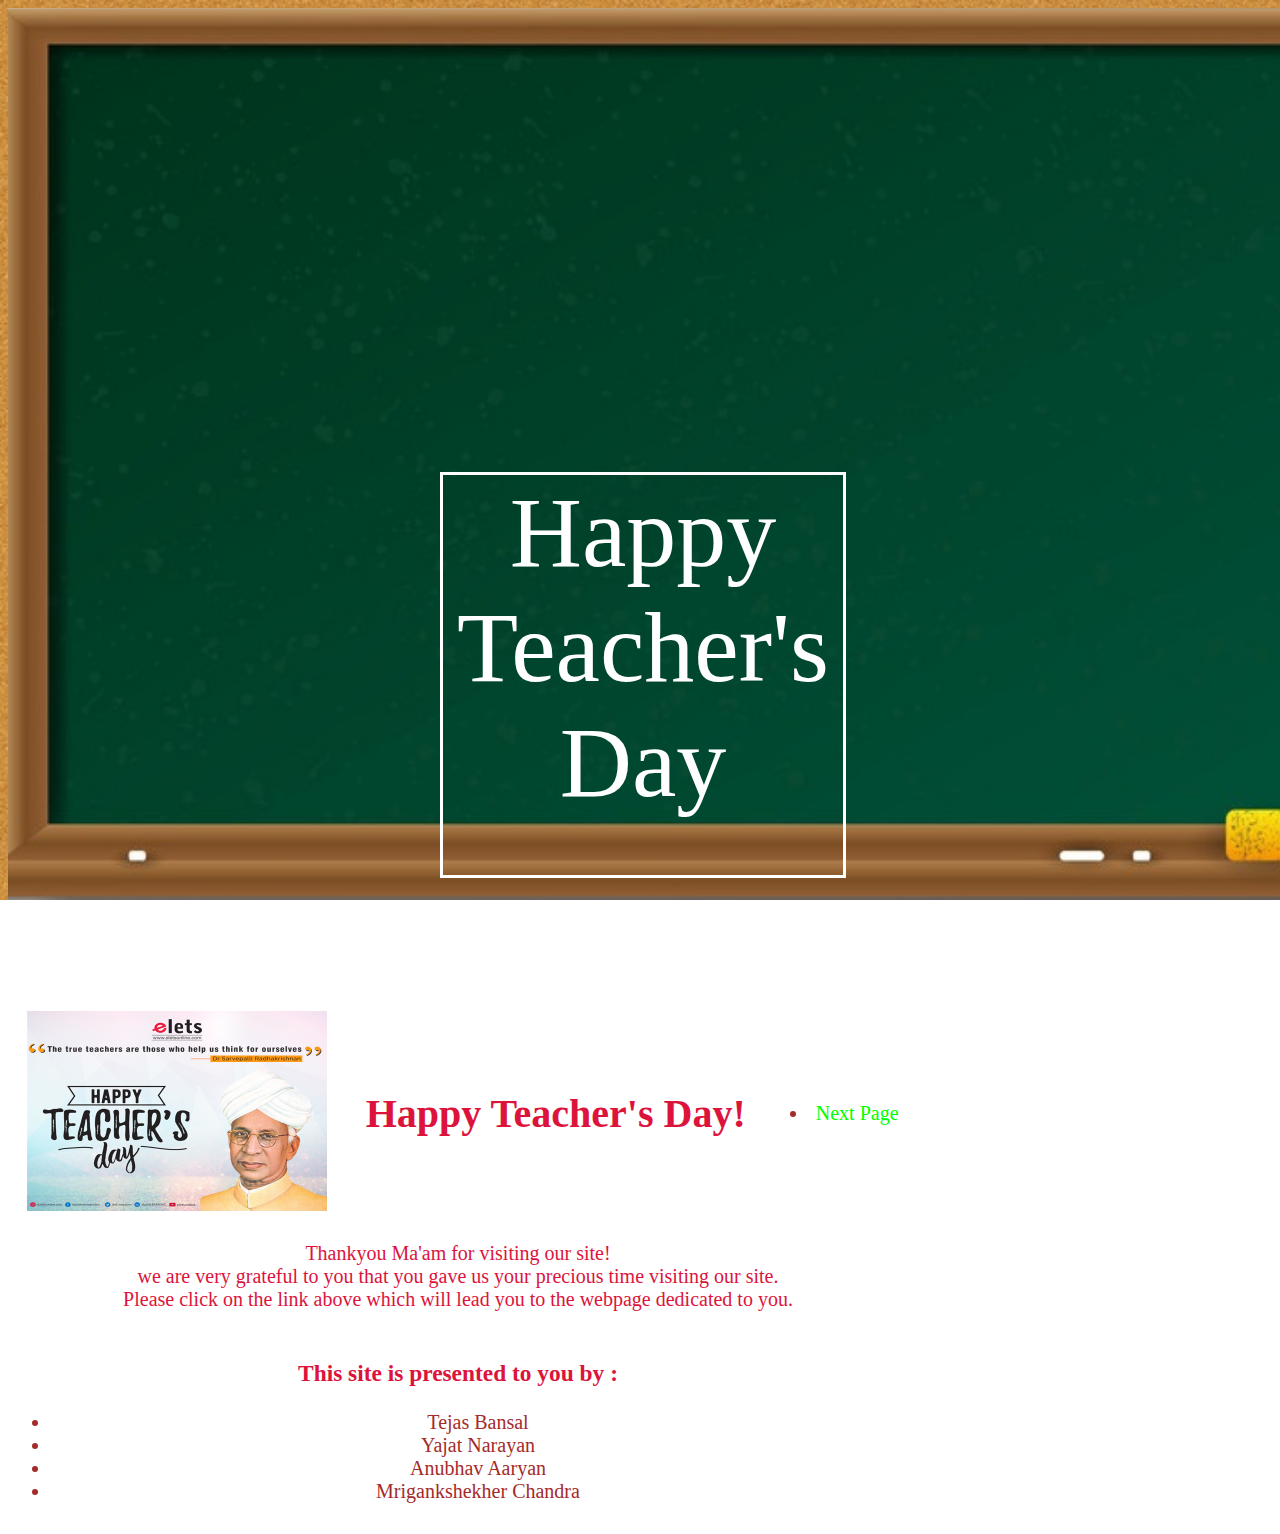
==== index.html @ c150e548 "teachers day" ====
<!DOCTYPE html>
<html>
    <head>
        <title>Happy Teacher's Day!!!!</title>
        <link rel="stylesheet" type="text/css" href="style.css">
    </head>
    <body class="u">
        <div class="an1">
            <p class="n">Happy Teacher's Day</p>
        </div>
        <div class="m">
        <table border="0px" width="900px" length="1000px">
            <tbody>
                <tr>
                    <td><img src="Teachers-Day-2019.jpg"></td>
                    <td><h1>Happy Teacher's Day!</h1></td>
                    <td>
                        <ul>
                            <li><a class="i" href="t.html">Next Page</a></li>
                        </ul>
                    </td>
                </tr>
            </tbody>
        </table>
        <table border="0px" width="900px" length="1000px">
            <td><p>Thankyou Ma'am for visiting our site!<br>
                we are very grateful to you that you gave us your precious time visiting our site.<br>
                Please click on the link above which will lead you to the webpage dedicated to you.</p></td>
        </table>
        <table border="0px" width="900px" length="1000px">
            <tbody>
                <tr>
                    <td><h3>This site is presented to you by :</h3>
                            <ul>
                                <li>Tejas Bansal</li>
                                <li>Yajat Narayan</li>
                                <li>Anubhav Aaryan</li>
                                <li>Mrigankshekher Chandra</li>
                        </ul>
                    </td>
                </tr>
            </tbody>
        </table>
            </div>
    </body>
</html>
---- style.css ----
.an1 {
    background-image: url(blackboard.jpg);
    background-repeat: no-repeat;
    background-size: cover;
    background-attachment: fixed;
    font-size: 100px;
    width: 1500px;
    height: 1000px;
}

img {
    width: 300px;
}

table {
    width: 900px;
    border: 0px;
}

.u {
    background-image: url(bill.jpg);
    background-repeat: no-repeat;
    background-size: cover;
    background-attachment: fixed;
    align-items: center;
    text-align: center;
    text-decoration: bold;
    font-size: 20px;
    color: crimson;
}

li {
    color: brown;
}

p {
    text-align: center;
}

.m {
    align-items: center;
    animation: an 1s infinite;
}

@keyframes an {
    from {transform: translateX(20%) translateY(0%)}
    to {transform: translateX(20%) translateY(0%)}
}

.n {
    height: 400px;
    width: 400px;
    background: none;
    font-size: 100px;
    position: absolute;
    top: 52.5%;
    left: 50%;
    margin-top: -1px;
    margin-left: -200px;
    text-align: center;
    border: solid;
    border-color: white;
    animation: ani 5s infinite both linear;
    color: white;
}

@keyframes ani {
    0% {}
    25% {border-radius: 25%;}
    50% {border-radius: 50%;}
    75% {border-radius: 25%;}
    100% {}
}

.i:link {
    color: #00FF00;
    text-decoration: none;
}

.i:visited {
    color: #FFC0CB;
    text-decoration: none;
}
.i:hover {
    color: #1abc9c;
    text-decoration: none;
}

.i:active {
    color: #0000FF;
    text-decoration: none;
}

.i {
    font-size: 20px;
}
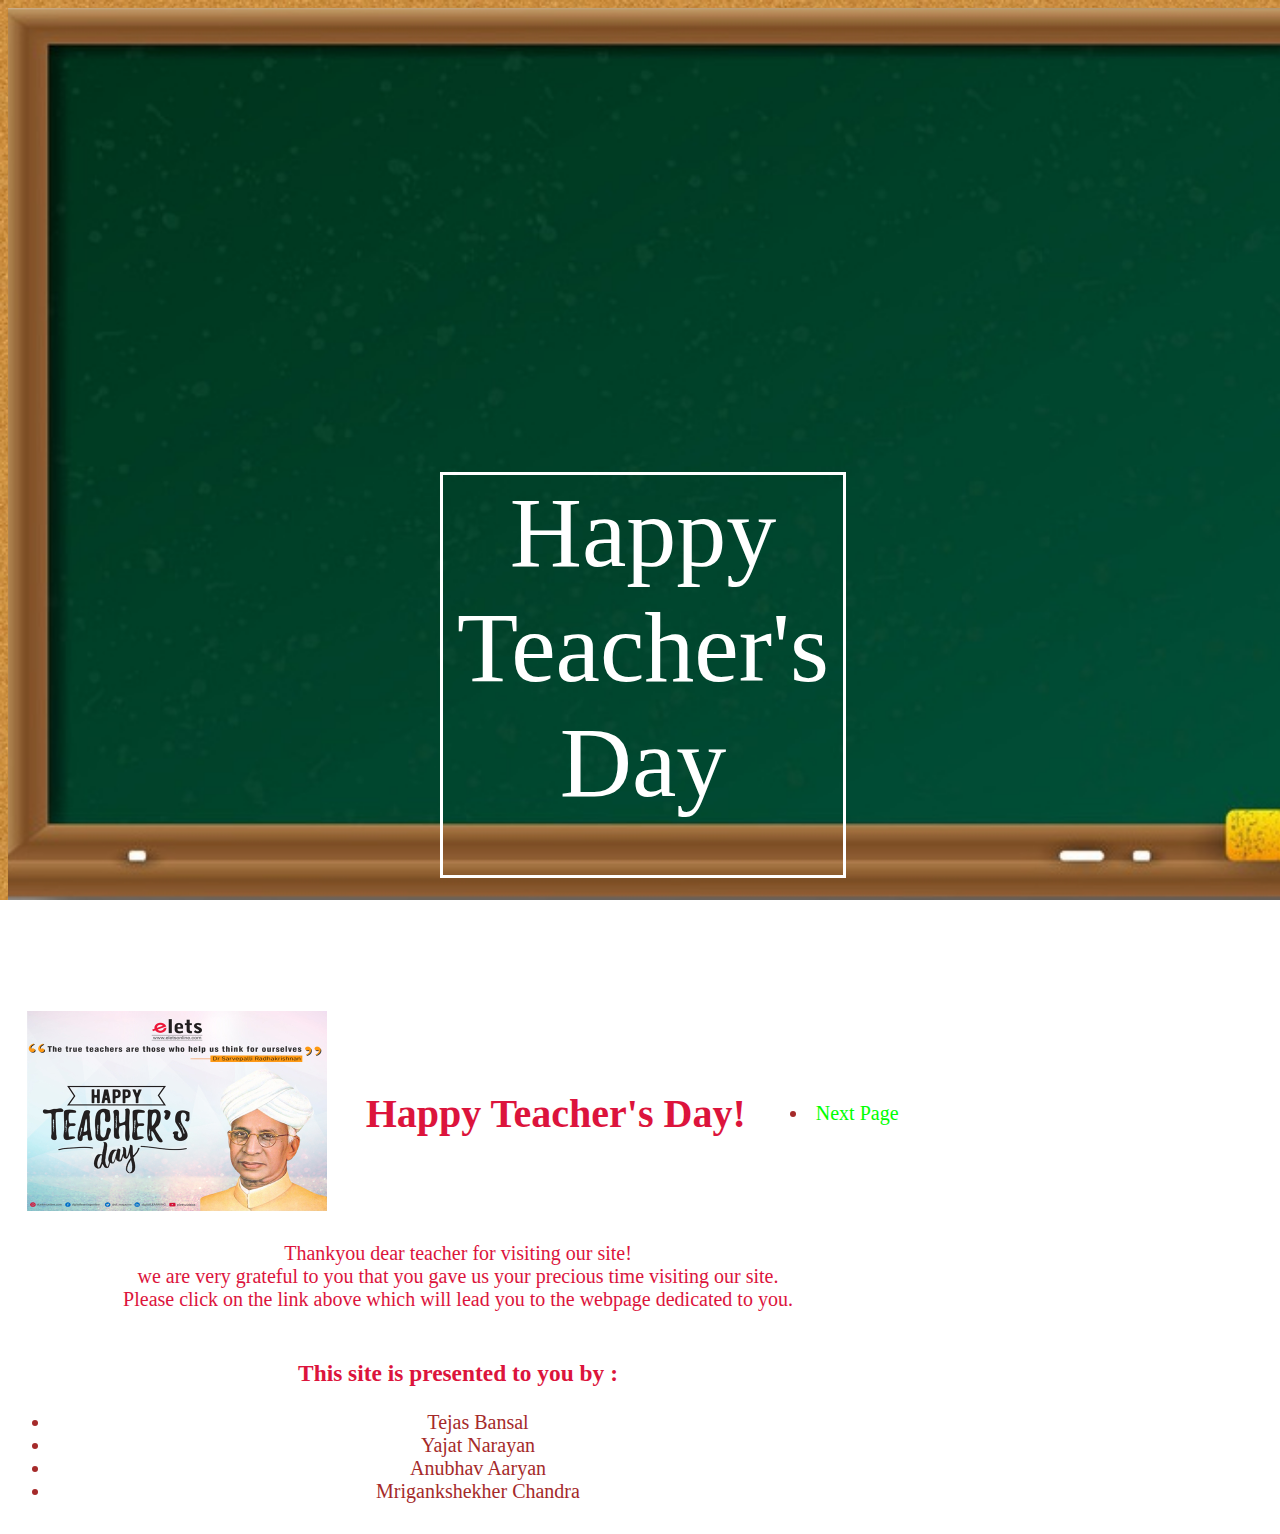
==== commit 2d12775e: "Update index.html" ====
--- a/index.html
+++ b/index.html
@@ -23,7 +23,7 @@
             </tbody>
         </table>
         <table border="0px" width="900px" length="1000px">
-            <td><p>Thankyou Ma'am for visiting our site!<br>
+            <td><p>Thankyou dear teacher for visiting our site!<br>
                 we are very grateful to you that you gave us your precious time visiting our site.<br>
                 Please click on the link above which will lead you to the webpage dedicated to you.</p></td>
         </table>
@@ -43,4 +43,4 @@
         </table>
             </div>
     </body>
-</html>+</html>
